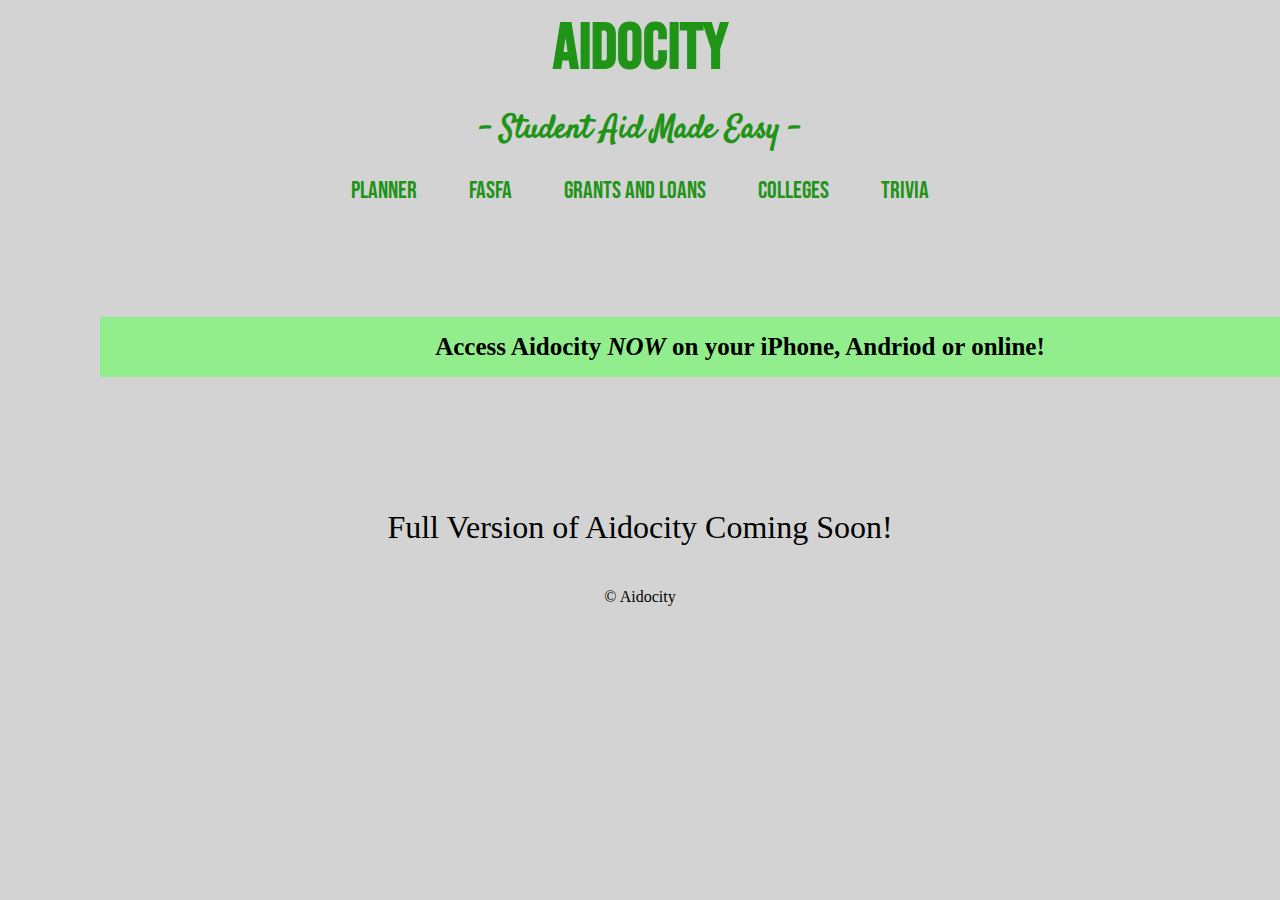
==== index.html @ d02c5593 "recon" ====
<!DOCTYPE html>
<html lang="en">
<head>
    <meta charset="UTF-8">
    <meta http-equiv="X-UA-Compatible" content="IE=edge">
    <meta name="viewport" content="width=device-width, initial-scale=1.0">
    <title>HTML and CSS - Assignment I</title>
    <link rel="stylesheet" href="style.css">
    <!-- <link rel="stylesheet" href="main.js"> -->
</head>
<body>
    <header>
    <h1>Aidocity</h1>
    <h2> - Student Aid Made Easy - </h2>
    </header>

    <nav class="tabs">
    <a href="planner/index.html">PLANNER</a>
    <a href="/fasfa/index.html">FASFA</a>
    <a href="/grantsandloans/index.html">GRANTS AND LOANS</a>
    <a href="/colleges/index.html">COLLEGES</a>
    <a href="/trivia/index.html">TRIVIA</a>
    </nav>

    <h3>Access Aidocity <em>NOW</em> on your iPhone, Andriod or online!</h3>

    <p class="slogan">Full Version of Aidocity Coming Soon!</p>

    <footer>
        <p>&copy; Aidocity</p>
    </footer>


</body>
</html>
---- style.css ----
@import url('https://fonts.googleapis.com/css2?family=Bebas+Neue&display=swap');
@import url('https://fonts.googleapis.com/css2?family=Satisfy&display=swap');

*{
    margin:0;
    padding:0;
    box-sizing: border-box;
    background-color: lightgrey;
}

h1{
    font-family: 'Bebas Neue', cursive;
    font-size: 4rem;
    color: rgb(31, 148, 23);
    
    text-align: center;
    padding: 10px;
}
h2{
    font-family: 'Satisfy', cursive;
    font-size: 2rem;
    color: rgb(31, 148, 23);
    
    text-align: center;
    padding: 10px;
}

nav{
    font-family: 'Bebas Neue', cursive;
    font-size: 1.5rem;

    display: flex;
    justify-content: center ;
    align-items: center;
    gap: 1.75rem;

}
a{
    color: rgb(31, 148, 23);
    padding: .5em;
    text-decoration: none;
}
a:hover{
    background-color: rgb(146, 238, 140);
    color: white;
    border-radius: 100px;

    transform: rotate(360deg) scale (2);
}
.slogan{
    font-size: 2rem;
    padding: 1em;
}

h3{
    width: 100%;
    height: 100%;
    background-color: rgb(146, 238, 140);
    font-size: 25px;
    text-align: center;
    padding-right: 10px;
    padding-left: 16px;
    margin: 4em;
    padding: 1rem;

    animation: slide 5s infinite;

}
em{
    background-color:  rgb(146, 238, 140);
}

@keyframes slide {
    0% {
      transform: scale(2);
    }
  /*  Slide in transition period  */
    4% {
      opacity: 1;
      left: 0;
    }
  /*  Hold period  */
    25% {
      transform: scale(1);
      opacity: 1;
      left: 0;
    }
  }
/* @keyframes grow{
    to{
        width: 800px;
        height: 100px;
    }from{

    }
} */

p{
    padding: 10px;
    
    display:flex;
    justify-content: center;
    align-items: center;
}
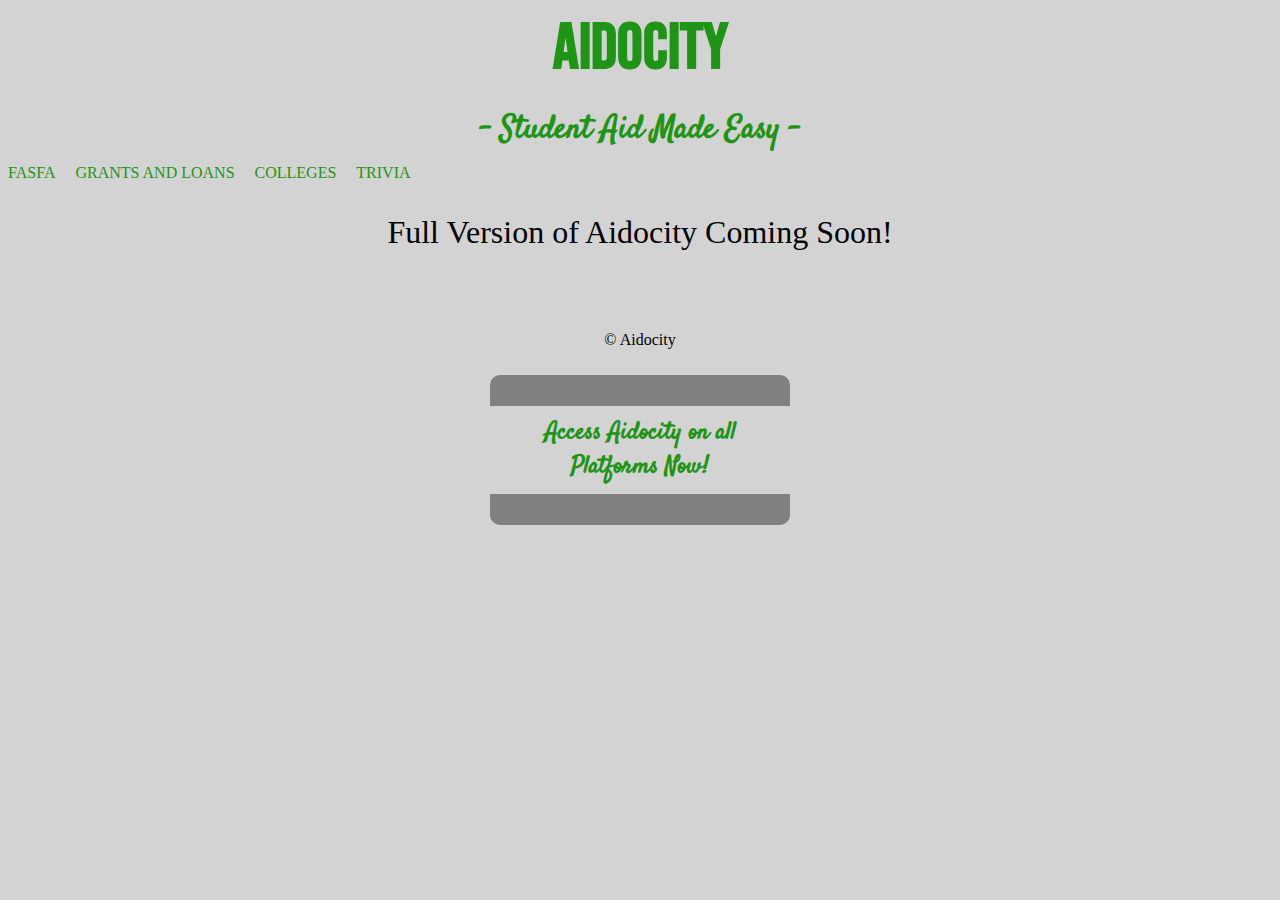
==== commit b2afb3d2: "save" ====
--- a/index.html
+++ b/index.html
@@ -13,20 +13,25 @@
     <h1>Aidocity</h1>
     <h2> - Student Aid Made Easy - </h2>
     </header>
-
-    <nav class="tabs">
-    <a href="planner/index.html">PLANNER</a>
-    <a href="/fasfa/index.html">FASFA</a>
-    <a href="/grantsandloans/index.html">GRANTS AND LOANS</a>
-    <a href="/colleges/index.html">COLLEGES</a>
-    <a href="/trivia/index.html">TRIVIA</a>
-    </nav>
-
-    <h3>Access Aidocity <em>NOW</em> on your iPhone, Andriod or online!</h3>
-
-    <p class="slogan">Full Version of Aidocity Coming Soon!</p>
+    <main>
+            <a href="/fasfa/index.html">FASFA</a>
+            <a href="/grantsandloans/index.html">GRANTS AND LOANS</a>
+            <a href="/colleges/index.html">COLLEGES</a>
+            <a href="/trivia/index.html">TRIVIA</a>
+            </nav>
+        
+            <div class="ad-container">
+                <div class="ad">
+                  <h2>Access Aidocity on all Platforms Now!</h2>
+                </div>
+              </div>
+              
+    </main>
+      
 
     <footer>
+        <p class="slogan">Full Version of Aidocity Coming Soon!</p>
+
         <p>&copy; Aidocity</p>
     </footer>
 
--- a/style.css
+++ b/style.css
@@ -45,58 +45,54 @@
     color: white;
     border-radius: 100px;
 
-    transform: rotate(360deg) scale (2);
+    /* transform: rotate(360deg) scale (2); */
 }
+  .ad-container {
+    position: fixed;
+    top: 50%;
+    left: 50%;
+    transform: translate(-50%, -50%);
+    z-index: 9999;
+  }
+  
+  .ad {
+    width: 300px;
+    height: 150px;
+    background-color: grey;
+    border-radius: 10px;
+    text-align: center;
+
+    display: flex;
+    flex-direction: column;
+    justify-content: center;
+    align-items: center;
+
+    animation: pulse 2s ease-in-out infinite;
+  }
+  
+  .ad h2{
+    font-size: 1.5rem;
+    /* margin-bottom: 1rem; */
+  }
+   
+  @keyframes pulse {
+    0% {
+      transform: scale(1);
+    }
+    50% {
+      transform: scale(1.1);
+    }
+    100% {
+      transform: scale(1);
+    }
+  }
+  
 .slogan{
     font-size: 2rem;
     padding: 1em;
 }
-
-h3{
-    width: 100%;
-    height: 100%;
-    background-color: rgb(146, 238, 140);
-    font-size: 25px;
-    text-align: center;
-    padding-right: 10px;
-    padding-left: 16px;
-    margin: 4em;
-    padding: 1rem;
-
-    animation: slide 5s infinite;
-
-}
-em{
-    background-color:  rgb(146, 238, 140);
-}
-
-@keyframes slide {
-    0% {
-      transform: scale(2);
-    }
-  /*  Slide in transition period  */
-    4% {
-      opacity: 1;
-      left: 0;
-    }
-  /*  Hold period  */
-    25% {
-      transform: scale(1);
-      opacity: 1;
-      left: 0;
-    }
-  }
-/* @keyframes grow{
-    to{
-        width: 800px;
-        height: 100px;
-    }from{
-
-    }
-} */
-
 p{
-    padding: 10px;
+    padding: 3rem;
     
     display:flex;
     justify-content: center;
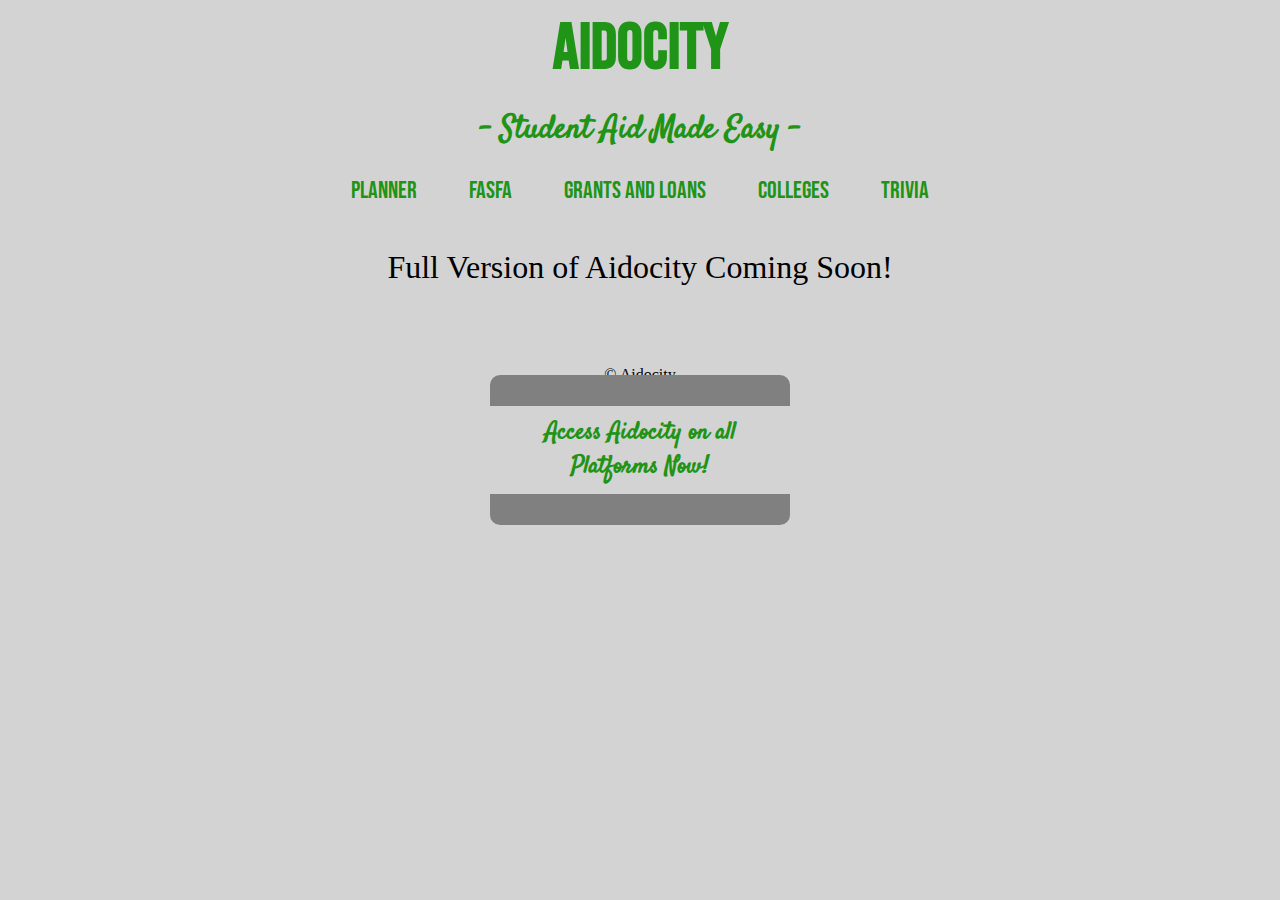
==== commit 25da361f: "again" ====
--- a/index.html
+++ b/index.html
@@ -14,6 +14,8 @@
     <h2> - Student Aid Made Easy - </h2>
     </header>
     <main>
+        <nav class="tabs">
+            <a href="planner/index.html">PLANNER</a>
             <a href="/fasfa/index.html">FASFA</a>
             <a href="/grantsandloans/index.html">GRANTS AND LOANS</a>
             <a href="/colleges/index.html">COLLEGES</a>
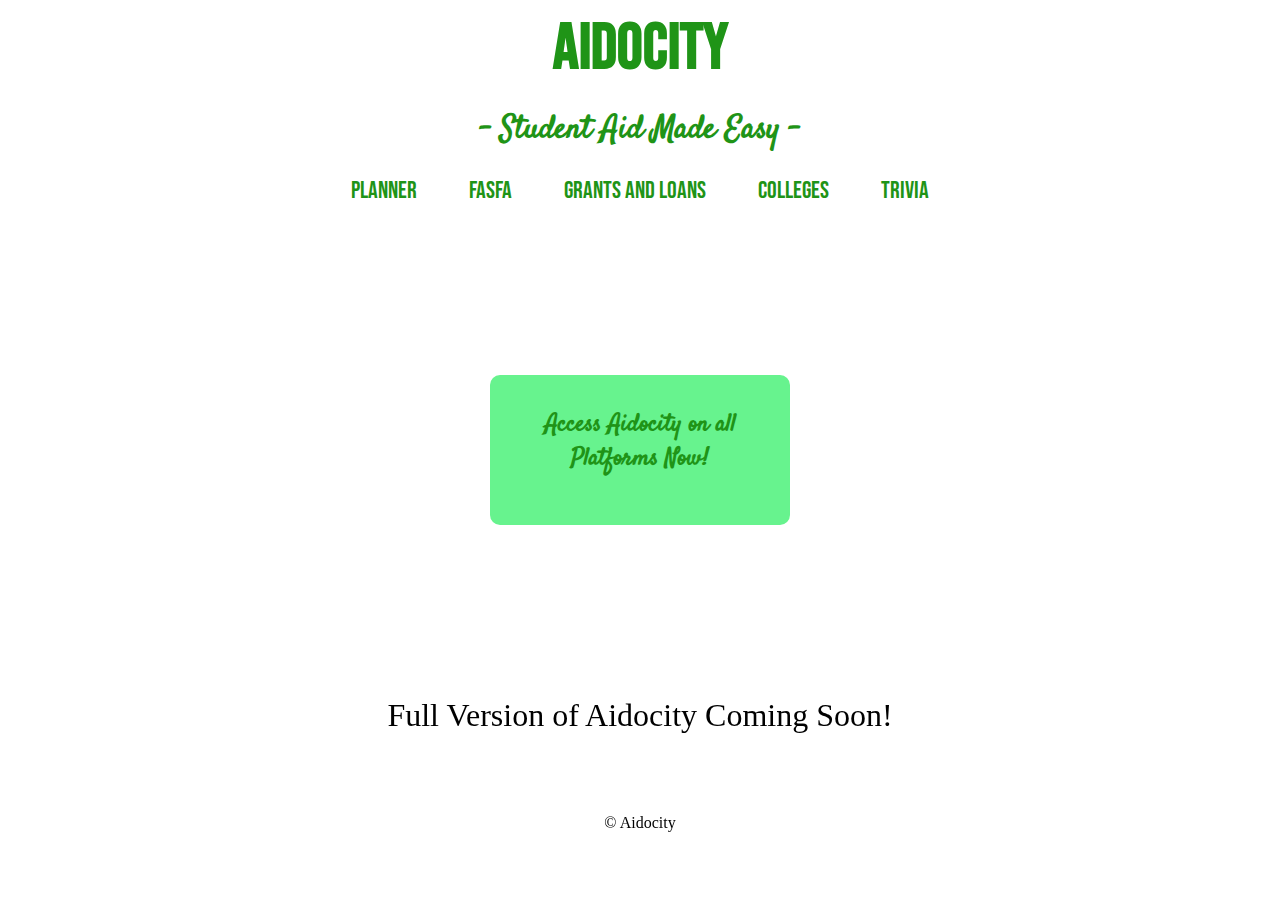
==== commit be66d1cd: "aaa" ====
--- a/index.html
+++ b/index.html
@@ -1,4 +1,10 @@
+
 <!DOCTYPE html>
+<!-- 
+    Gianna G. Dimperio
+    PROG102 Final 
+    Aidocity: Student Aid Made Easy
+ -->
 <html lang="en">
 <head>
     <meta charset="UTF-8">
--- a/style.css
+++ b/style.css
@@ -5,7 +5,10 @@
     margin:0;
     padding:0;
     box-sizing: border-box;
-    background-color: lightgrey;
+}
+
+html{
+    /* background-color: lightgrey; */
 }
 
 h1{
@@ -58,7 +61,8 @@
   .ad {
     width: 300px;
     height: 150px;
-    background-color: grey;
+    background-color: rgb(103, 243, 142);
+    border:rgb(31, 148, 23);
     border-radius: 10px;
     text-align: center;
 
@@ -72,7 +76,7 @@
   
   .ad h2{
     font-size: 1.5rem;
-    /* margin-bottom: 1rem; */
+    margin-bottom: 1rem;
   }
    
   @keyframes pulse {
@@ -99,5 +103,14 @@
     align-items: center;
 }
 
+footer{
+    width: 100%;
+    padding: 20px;  
+
+    position: fixed;
+    bottom: 0;
+    left: 0;
+}
 
 
+
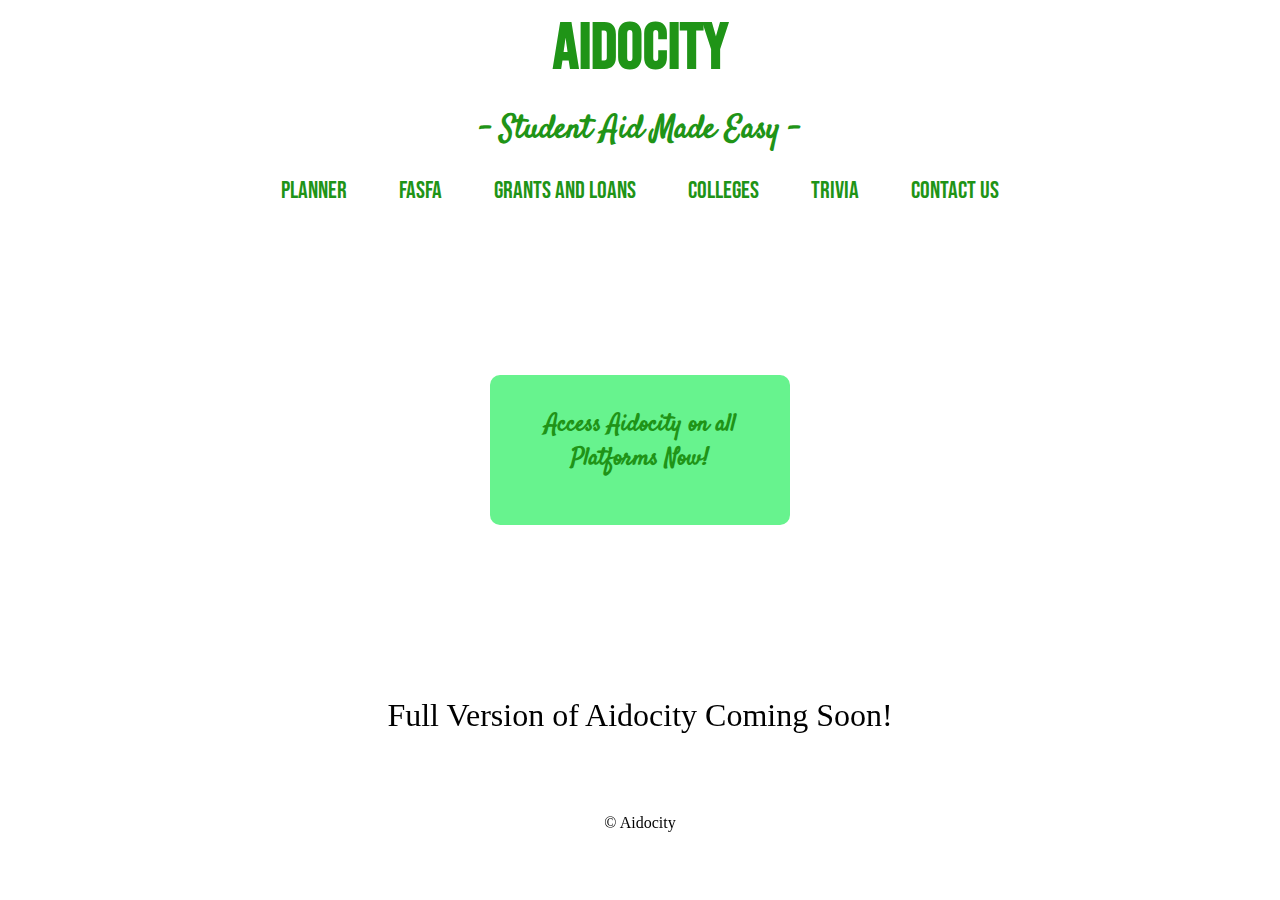
==== commit 9e53abfd: "contact-us-page" ====
--- a/index.html
+++ b/index.html
@@ -22,10 +22,11 @@
     <main>
         <nav class="tabs">
             <a href="planner/index.html">PLANNER</a>
-            <a href="/fasfa/index.html">FASFA</a>
-            <a href="/grantsandloans/index.html">GRANTS AND LOANS</a>
-            <a href="/colleges/index.html">COLLEGES</a>
-            <a href="/trivia/index.html">TRIVIA</a>
+            <a href="fasfa/index.html">FASFA</a>
+            <a href="grantsandloans/index.html">GRANTS AND LOANS</a>
+            <a href="colleges/index.html">COLLEGES</a>
+            <a href="trivia/index.html">TRIVIA</a>
+            <a href="contact-us/index.html">Contact Us</a>
             </nav>
         
             <div class="ad-container">
--- a/style.css
+++ b/style.css
@@ -7,9 +7,9 @@
     box-sizing: border-box;
 }
 
-html{
-    /* background-color: lightgrey; */
-}
+/* html{
+    background-color: lightgrey;
+} */
 
 h1{
     font-family: 'Bebas Neue', cursive;
